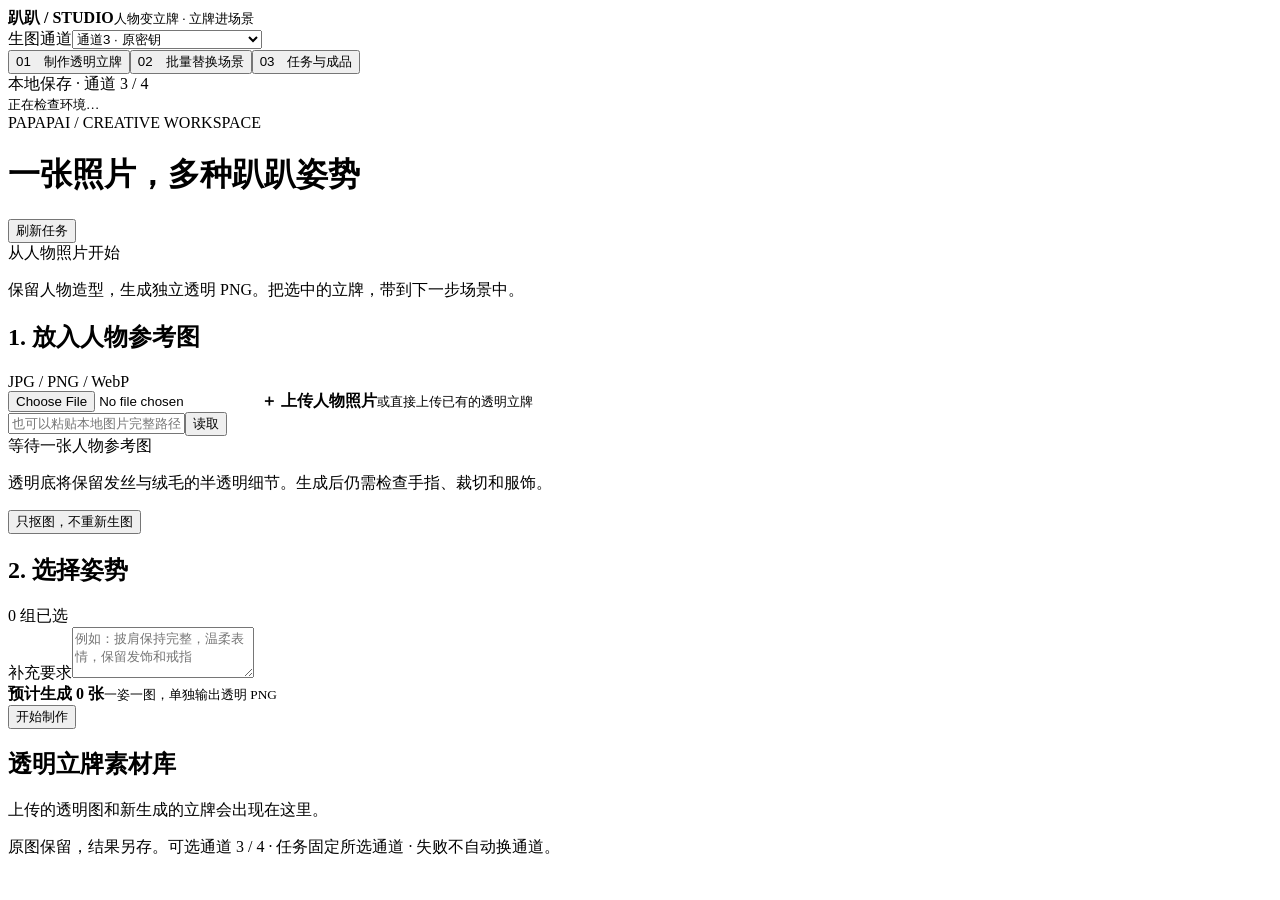
==== web/index.html @ 3525826f "Add portable Papapai Studio, eight AI pose assets, reusable skill and offline tests" ====
<!doctype html><html lang="zh-CN"><head><meta charset="utf-8"><meta name="viewport" content="width=device-width,initial-scale=1"><title>趴趴立牌工作台</title><link rel="stylesheet" href="/style.css"></head><body>
<aside><div class="brand"><b>趴趴<span> / STUDIO</span></b><small>人物变立牌 · 立牌进场景</small></div><label class="field">生图通道<select id="imageChannel"><option value="3">通道3 · 原密钥</option><option value="4">通道4 · GPT Image 2.5 CDN</option></select></label><nav><button data-tab="make" class="active">01　制作透明立牌</button><button data-tab="scene">02　批量替换场景</button><button data-tab="jobs">03　任务与成品</button></nav><div class="aside-foot"><span class="dot"></span> 本地保存 · 通道 3 / 4<br><small id="health">正在检查环境…</small></div></aside>
<main><header><div><span class="eyebrow">PAPAPAI / CREATIVE WORKSPACE</span><h1 id="title">一张照片，多种趴趴姿势</h1></div><button class="ghost" id="refresh">刷新任务</button></header>
<div id="notice" class="notice" role="status" hidden></div>
<section id="make" class="page"><div class="intro"><span>从人物照片开始</span><p>保留人物造型，生成独立透明 PNG。把选中的立牌，带到下一步场景中。</p></div><div class="columns"><div class="card"><div class="section-head"><h2>1. 放入人物参考图</h2><span>JPG / PNG / WebP</span></div><label class="upload"><input id="referenceFile" type="file" accept="image/png,image/jpeg,image/webp"><strong>＋ 上传人物照片</strong><small>或直接上传已有的透明立牌</small></label><div class="pathline"><input id="referencePath" placeholder="也可以粘贴本地图片完整路径"><button id="importReference" class="ghost">读取</button></div><div id="referencePreview" class="reference empty">等待一张人物参考图</div><p class="muted">透明底将保留发丝与绒毛的半透明细节。生成后仍需检查手指、裁切和服饰。</p><button id="cutoutOnly" class="ghost full">只抠图，不重新生图</button></div>
<div class="card"><div class="section-head"><h2>2. 选择姿势</h2><span id="poseCount">0 组已选</span></div><div id="poses" class="poses"></div><label class="field">补充要求<textarea id="poseExtra" rows="3" maxlength="3000" placeholder="例如：披肩保持完整，温柔表情，保留发饰和戒指"></textarea></label><div class="submitbar"><div><b id="poseEstimate">预计生成 0 张</b><small>一姿一图，单独输出透明 PNG</small></div><button id="startPoses" class="primary">开始制作</button></div></div></div>
<div class="section-head library-head"><div><h2>透明立牌素材库</h2><p class="muted">上传的透明图和新生成的立牌会出现在这里。</p></div><span id="libraryCount"></span></div><div id="library" class="gallery"></div></section>
<section id="scene" class="page" hidden><div class="intro"><span>让立牌进入真实场景</span><p>选择透明立牌与本地场景目录。按原图机位、光线和摆放方式替换原有立牌。</p></div><div class="columns scene-columns"><div class="card"><h2>1. 选择透明立牌</h2><label class="upload compact"><input id="productFile" type="file" accept="image/png"><strong>＋ 上传透明 PNG</strong></label><div id="products" class="small-gallery"></div><p class="muted" id="productCount">尚未选择立牌</p><label class="field">替换方式<select id="strategy"><option value="rotate">每个场景生成一张，立牌轮流分配</option><option value="all">每张立牌 × 每个场景，全部组合</option></select></label><label class="field">场景摆放<select id="sceneMode"><option value="auto">跟随原场景自动判断</option><option value="monitor">显示器上沿挂靠</option><option value="car">车内屏幕</option><option value="flat">桌垫平放 / 俯拍</option></select></label><label class="field">补充要求<textarea id="sceneExtra" rows="3" maxlength="3000" placeholder="例如：保留屏幕内容，立牌略小一些，接触阴影自然"></textarea></label></div>
<div class="card"><div class="section-head"><h2>2. 选择场景目录</h2><span id="sceneCount">0 个场景</span></div><label class="field">本机目录<input id="scenePath" placeholder="例如 C:&#92;Users&#92;Administrator&#92;Desktop&#92;趴趴夹创意图&#92;C"></label><div class="toolbar"><label><input id="recursive" type="checkbox"> 包含子目录</label><button id="scan" class="ghost">扫描目录</button><label class="filebtn">上传场景文件夹<input id="sceneFolder" type="file" webkitdirectory multiple></label></div><div class="toolbar"><button id="allScenes" class="textbtn">全选</button><button id="noneScenes" class="textbtn">清空选择</button><span class="muted">最多 200 张目录素材，每批最多生成 60 张</span></div><div id="scenes" class="scene-gallery empty">先扫描目录，或上传文件夹</div><div class="submitbar"><div><b id="sceneEstimate">预计生成 0 张</b><small>每张成品为一次所选通道生图</small></div><button id="startScenes" class="primary">开始批量替换</button></div></div></div></section>
<section id="jobs" class="page" hidden><div class="intro"><span>每一张，都有记录</span><p>任务逐张执行，刷新页面不会丢失。中断的远端生图需先核实；“继续未开始项”不会重复提交状态未明的图片。</p></div><div id="jobsList"></div></section>
<footer>原图保留，结果另存。可选通道 3 / 4 · 任务固定所选通道 · 失败不自动换通道。<span id="root"></span></footer>
</main><dialog id="preview"><div class="modalbar"><b id="previewName"></b><div><button data-bg="#edf0f2" class="swatch light" aria-label="浅色底"></button><button data-bg="#202a35" class="swatch dark" aria-label="深色底"></button><button data-bg="checker" class="swatch checker" aria-label="棋盘底"></button><a id="previewDownload" class="ghost" download>下载原图</a><button id="closePreview" class="ghost">关闭</button></div></div><div id="previewStage" class="checker"><img id="previewImage" alt="透明图检查"></div></dialog><script src="/poses.js?v=ai-poses-20261113-8"></script><script src="/app.js"></script><script src="/fidelity.js"></script></body></html>
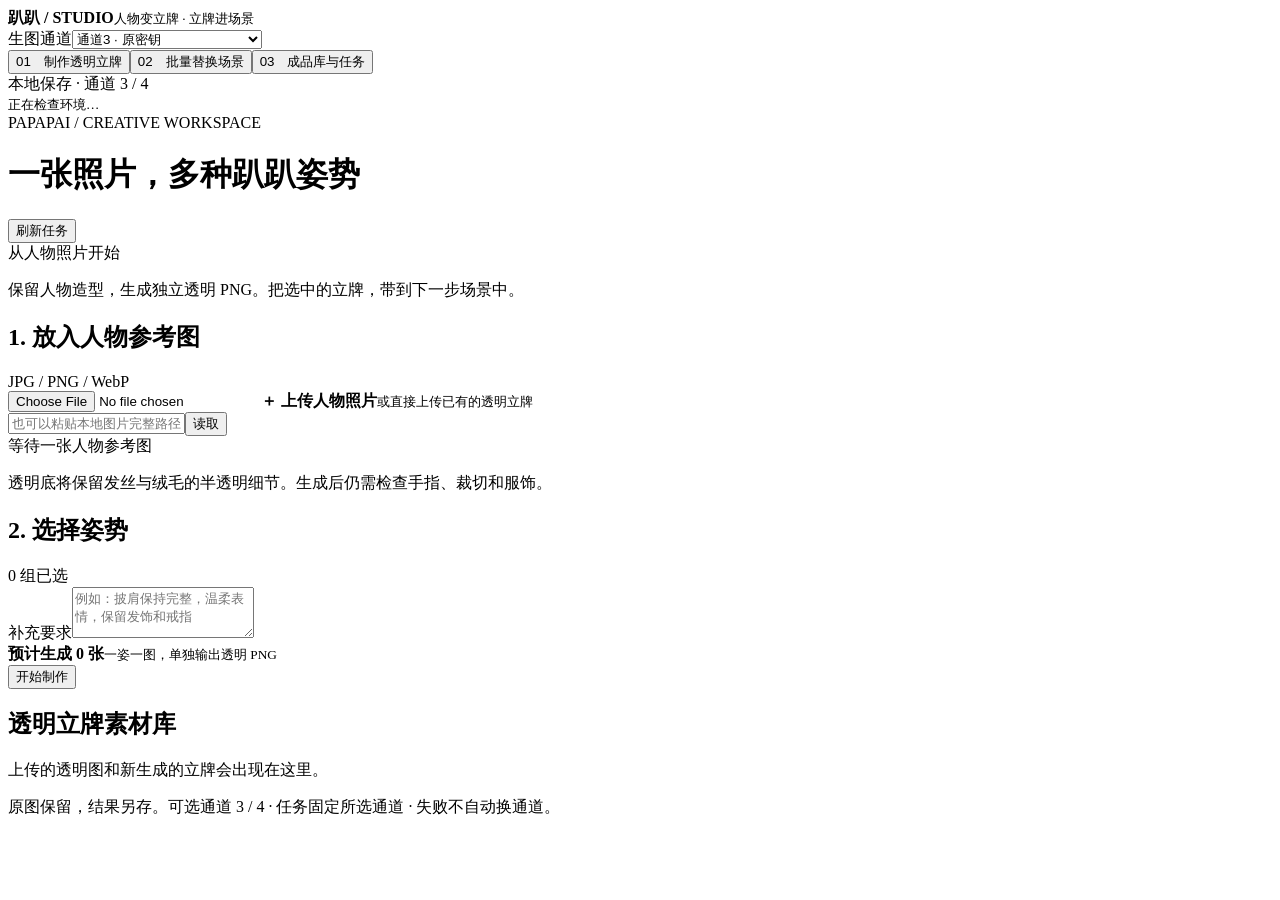
==== commit 325b9a37: "Sync stable studio: original-pose rebuild, crop guards, unified trash and chronological galleries" ====
--- a/web/index.html
+++ b/web/index.html
@@ -1,12 +1,12 @@
-<!doctype html><html lang="zh-CN"><head><meta charset="utf-8"><meta name="viewport" content="width=device-width,initial-scale=1"><title>趴趴立牌工作台</title><link rel="stylesheet" href="/style.css"></head><body>
-<aside><div class="brand"><b>趴趴<span> / STUDIO</span></b><small>人物变立牌 · 立牌进场景</small></div><label class="field">生图通道<select id="imageChannel"><option value="3">通道3 · 原密钥</option><option value="4">通道4 · GPT Image 2.5 CDN</option></select></label><nav><button data-tab="make" class="active">01　制作透明立牌</button><button data-tab="scene">02　批量替换场景</button><button data-tab="jobs">03　任务与成品</button></nav><div class="aside-foot"><span class="dot"></span> 本地保存 · 通道 3 / 4<br><small id="health">正在检查环境…</small></div></aside>
+<!doctype html><html lang="zh-CN"><head><meta charset="utf-8"><meta name="viewport" content="width=device-width,initial-scale=1"><title>趴趴立牌工作台</title><link rel="stylesheet" href="/style.css?v=product-time-1"></head><body>
+<aside><div class="brand"><b>趴趴<span> / STUDIO</span></b><small>人物变立牌 · 立牌进场景</small></div><label class="field">生图通道<select id="imageChannel"><option value="3">通道3 · 原密钥</option><option value="4">通道4 · GPT Image 2.5 CDN</option></select></label><nav><button data-tab="make" class="active">01　制作透明立牌</button><button data-tab="scene">02　批量替换场景</button><button data-tab="jobs">03　成品库与任务</button></nav><div class="aside-foot"><span class="dot"></span> 本地保存 · 通道 3 / 4<br><small id="health">正在检查环境…</small></div></aside>
 <main><header><div><span class="eyebrow">PAPAPAI / CREATIVE WORKSPACE</span><h1 id="title">一张照片，多种趴趴姿势</h1></div><button class="ghost" id="refresh">刷新任务</button></header>
 <div id="notice" class="notice" role="status" hidden></div>
-<section id="make" class="page"><div class="intro"><span>从人物照片开始</span><p>保留人物造型，生成独立透明 PNG。把选中的立牌，带到下一步场景中。</p></div><div class="columns"><div class="card"><div class="section-head"><h2>1. 放入人物参考图</h2><span>JPG / PNG / WebP</span></div><label class="upload"><input id="referenceFile" type="file" accept="image/png,image/jpeg,image/webp"><strong>＋ 上传人物照片</strong><small>或直接上传已有的透明立牌</small></label><div class="pathline"><input id="referencePath" placeholder="也可以粘贴本地图片完整路径"><button id="importReference" class="ghost">读取</button></div><div id="referencePreview" class="reference empty">等待一张人物参考图</div><p class="muted">透明底将保留发丝与绒毛的半透明细节。生成后仍需检查手指、裁切和服饰。</p><button id="cutoutOnly" class="ghost full">只抠图，不重新生图</button></div>
+<section id="make" class="page"><div class="intro"><span>从人物照片开始</span><p>保留人物造型，生成独立透明 PNG。把选中的立牌，带到下一步场景中。</p></div><div class="columns"><div class="card"><div class="section-head"><h2>1. 放入人物参考图</h2><span>JPG / PNG / WebP</span></div><label class="upload"><input id="referenceFile" type="file" accept="image/png,image/jpeg,image/webp"><strong>＋ 上传人物照片</strong><small>或直接上传已有的透明立牌</small></label><div class="pathline"><input id="referencePath" placeholder="也可以粘贴本地图片完整路径"><button id="importReference" class="ghost">读取</button></div><div id="referencePreview" class="reference empty">等待一张人物参考图</div><p class="muted">透明底将保留发丝与绒毛的半透明细节。生成后仍需检查手指、裁切和服饰。</p><div id="rebuildOperations" hidden><p id="rebuildReady" class="muted" hidden></p><p class="muted">原动作复刻：保留人物、原姿势、手指方向与遮挡。不需要选择动作。</p><button id="rebuildOriginal" class="primary full">抠图并高清重构 · 保留原动作</button><p class="muted">生成 1 张透明 PNG · 1 次生图 · 使用右上角所选通道。AI 重构需检查细节，不能保证像素级一致。</p><details class="st-fold"><summary>仅抠图（不重新生图）</summary><p class="muted">保留原像素，仅处理背景与边缘。</p><button id="cutoutOnly" class="ghost full">仅抠图 · 输出透明 PNG</button></details></div></div>
 <div class="card"><div class="section-head"><h2>2. 选择姿势</h2><span id="poseCount">0 组已选</span></div><div id="poses" class="poses"></div><label class="field">补充要求<textarea id="poseExtra" rows="3" maxlength="3000" placeholder="例如：披肩保持完整，温柔表情，保留发饰和戒指"></textarea></label><div class="submitbar"><div><b id="poseEstimate">预计生成 0 张</b><small>一姿一图，单独输出透明 PNG</small></div><button id="startPoses" class="primary">开始制作</button></div></div></div>
 <div class="section-head library-head"><div><h2>透明立牌素材库</h2><p class="muted">上传的透明图和新生成的立牌会出现在这里。</p></div><span id="libraryCount"></span></div><div id="library" class="gallery"></div></section>
-<section id="scene" class="page" hidden><div class="intro"><span>让立牌进入真实场景</span><p>选择透明立牌与本地场景目录。按原图机位、光线和摆放方式替换原有立牌。</p></div><div class="columns scene-columns"><div class="card"><h2>1. 选择透明立牌</h2><label class="upload compact"><input id="productFile" type="file" accept="image/png"><strong>＋ 上传透明 PNG</strong></label><div id="products" class="small-gallery"></div><p class="muted" id="productCount">尚未选择立牌</p><label class="field">替换方式<select id="strategy"><option value="rotate">每个场景生成一张，立牌轮流分配</option><option value="all">每张立牌 × 每个场景，全部组合</option></select></label><label class="field">场景摆放<select id="sceneMode"><option value="auto">跟随原场景自动判断</option><option value="monitor">显示器上沿挂靠</option><option value="car">车内屏幕</option><option value="flat">桌垫平放 / 俯拍</option></select></label><label class="field">补充要求<textarea id="sceneExtra" rows="3" maxlength="3000" placeholder="例如：保留屏幕内容，立牌略小一些，接触阴影自然"></textarea></label></div>
-<div class="card"><div class="section-head"><h2>2. 选择场景目录</h2><span id="sceneCount">0 个场景</span></div><label class="field">本机目录<input id="scenePath" placeholder="例如 C:&#92;Users&#92;Administrator&#92;Desktop&#92;趴趴夹创意图&#92;C"></label><div class="toolbar"><label><input id="recursive" type="checkbox"> 包含子目录</label><button id="scan" class="ghost">扫描目录</button><label class="filebtn">上传场景文件夹<input id="sceneFolder" type="file" webkitdirectory multiple></label></div><div class="toolbar"><button id="allScenes" class="textbtn">全选</button><button id="noneScenes" class="textbtn">清空选择</button><span class="muted">最多 200 张目录素材，每批最多生成 60 张</span></div><div id="scenes" class="scene-gallery empty">先扫描目录，或上传文件夹</div><div class="submitbar"><div><b id="sceneEstimate">预计生成 0 张</b><small>每张成品为一次所选通道生图</small></div><button id="startScenes" class="primary">开始批量替换</button></div></div></div></section>
+<section id="scene" class="page" hidden><div class="intro"><span>让立牌进入真实场景</span><p>选立牌 → 添加场景 → 开始生图。不用标角点或画蒙版；锁定原人物姿势和手部动作，替换场景中的旧立牌。</p></div><div class="columns scene-columns"><div class="card"><h2>1. 选择透明立牌</h2><label class="upload compact"><input id="productFile" type="file" accept="image/png"><strong>＋ 上传要放进场景的透明立牌</strong></label><div id="products" class="small-gallery"></div><p class="muted" id="productCount">尚未选择立牌</p><details class="scene-options"><summary>更多设置（可不填）</summary><label class="field">替换方式<select id="strategy"><option value="rotate">每个场景生成一张，立牌轮流分配</option><option value="all">每张立牌 × 每个场景，全部组合</option></select></label><label class="field">场景摆放<select id="sceneMode"><option value="auto">跟随原场景自动判断</option><option value="monitor" selected>显示器上沿挂靠</option><option value="car">车内屏幕</option><option value="flat">桌垫平放 / 俯拍</option></select></label></details><label class="field">补充要求<textarea id="sceneExtra" rows="3" maxlength="3000" placeholder="例如：保留屏幕内容，立牌略小一些，接触阴影自然"></textarea></label></div>
+<div class="card"><div class="section-head"><h2>2. 添加场景图片</h2><span id="sceneCount">0 个场景</span></div><label class="field">本机场景目录（也可直接上传图片）<input id="scenePath" placeholder="例如 C:&#92;Users&#92;Administrator&#92;Desktop&#92;趴趴夹创意图&#92;C"></label><label class="upload compact"><input id="sceneFiles" type="file" multiple accept="image/png,image/jpeg,image/webp"><strong>＋ 上传场景图片（可多选）</strong></label><div class="toolbar"><label><input id="recursive" type="checkbox"> 包含子目录</label><button id="scan" class="ghost">扫描目录</button><label class="filebtn">上传场景文件夹<input id="sceneFolder" type="file" webkitdirectory multiple></label></div><div class="toolbar"><button id="allScenes" class="textbtn">全选</button><button id="noneScenes" class="textbtn">清空选择</button><span class="muted">最多 200 张目录素材，每批最多生成 60 张</span></div><div id="scenes" class="scene-gallery empty">先扫描目录，或上传文件夹</div><div class="submitbar"><div><b id="sceneEstimate">预计生成 0 张</b><small>每个场景1张 · 每张1次生图 · 完成后检查手指与融合效果</small></div><button id="startScenes" class="primary">开始批量生图</button></div></div></div></section>
 <section id="jobs" class="page" hidden><div class="intro"><span>每一张，都有记录</span><p>任务逐张执行，刷新页面不会丢失。中断的远端生图需先核实；“继续未开始项”不会重复提交状态未明的图片。</p></div><div id="jobsList"></div></section>
 <footer>原图保留，结果另存。可选通道 3 / 4 · 任务固定所选通道 · 失败不自动换通道。<span id="root"></span></footer>
-</main><dialog id="preview"><div class="modalbar"><b id="previewName"></b><div><button data-bg="#edf0f2" class="swatch light" aria-label="浅色底"></button><button data-bg="#202a35" class="swatch dark" aria-label="深色底"></button><button data-bg="checker" class="swatch checker" aria-label="棋盘底"></button><a id="previewDownload" class="ghost" download>下载原图</a><button id="closePreview" class="ghost">关闭</button></div></div><div id="previewStage" class="checker"><img id="previewImage" alt="透明图检查"></div></dialog><script src="/poses.js?v=ai-poses-20261113-8"></script><script src="/app.js"></script><script src="/fidelity.js"></script></body></html>+</main><dialog id="preview"><div class="modalbar"><b id="previewName"></b><div><button data-bg="#edf0f2" class="swatch light" aria-label="浅色底"></button><button data-bg="#202a35" class="swatch dark" aria-label="深色底"></button><button data-bg="checker" class="swatch checker" aria-label="棋盘底"></button><a id="previewDownload" class="ghost" download>下载原图</a><button id="closePreview" class="ghost">关闭</button></div></div><div id="previewStage" class="checker"><img id="previewImage" alt="透明图检查"></div></dialog><script src="/poses.js?v=ai-poses-20261113-8"></script><script src="/app.js?v=gallery-1"></script><script src="/gallery.js?v=studio-1"></script><script src="/studio.js?v=product-time-1"></script></body></html>
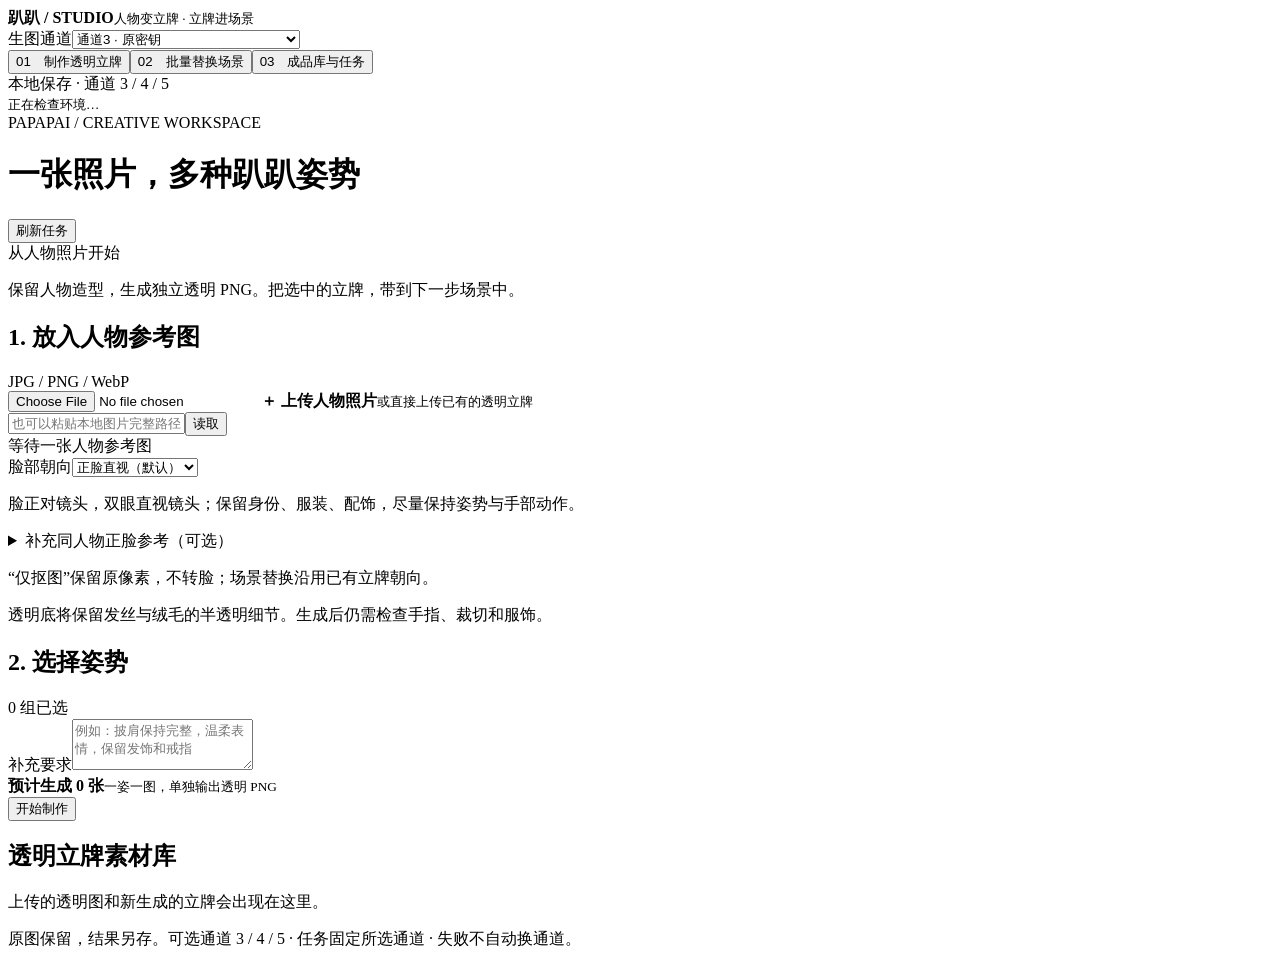
==== commit 0304cf1d: "Sync latest Papapai Studio root: channel 5, pose groups, downloads and optional sample" ====
--- a/web/index.html
+++ b/web/index.html
@@ -1,12 +1,12 @@
-<!doctype html><html lang="zh-CN"><head><meta charset="utf-8"><meta name="viewport" content="width=device-width,initial-scale=1"><title>趴趴立牌工作台</title><link rel="stylesheet" href="/style.css?v=product-time-1"></head><body>
-<aside><div class="brand"><b>趴趴<span> / STUDIO</span></b><small>人物变立牌 · 立牌进场景</small></div><label class="field">生图通道<select id="imageChannel"><option value="3">通道3 · 原密钥</option><option value="4">通道4 · GPT Image 2.5 CDN</option></select></label><nav><button data-tab="make" class="active">01　制作透明立牌</button><button data-tab="scene">02　批量替换场景</button><button data-tab="jobs">03　成品库与任务</button></nav><div class="aside-foot"><span class="dot"></span> 本地保存 · 通道 3 / 4<br><small id="health">正在检查环境…</small></div></aside>
+<!doctype html><html lang="zh-CN"><head><meta charset="utf-8"><meta name="viewport" content="width=device-width,initial-scale=1"><title>趴趴立牌工作台</title><link rel="stylesheet" href="/style.css?v=connection-recovery-1"></head><body>
+<aside><div class="brand"><b>趴趴<span> / STUDIO</span></b><small>人物变立牌 · 立牌进场景</small></div><label class="field">生图通道<select id="imageChannel"><option value="3">通道3 · 原密钥</option><option value="4">通道4 · 星启 · banana-pro</option><option value="5">通道5 · Apimart · Nano Banana 2.1</option></select></label><nav><button data-tab="make" class="active">01　制作透明立牌</button><button data-tab="scene">02　批量替换场景</button><button data-tab="jobs">03　成品库与任务</button></nav><div class="aside-foot"><span class="dot"></span> 本地保存 · 通道 3 / 4 / 5<br><small id="health">正在检查环境…</small></div></aside>
 <main><header><div><span class="eyebrow">PAPAPAI / CREATIVE WORKSPACE</span><h1 id="title">一张照片，多种趴趴姿势</h1></div><button class="ghost" id="refresh">刷新任务</button></header>
 <div id="notice" class="notice" role="status" hidden></div>
-<section id="make" class="page"><div class="intro"><span>从人物照片开始</span><p>保留人物造型，生成独立透明 PNG。把选中的立牌，带到下一步场景中。</p></div><div class="columns"><div class="card"><div class="section-head"><h2>1. 放入人物参考图</h2><span>JPG / PNG / WebP</span></div><label class="upload"><input id="referenceFile" type="file" accept="image/png,image/jpeg,image/webp"><strong>＋ 上传人物照片</strong><small>或直接上传已有的透明立牌</small></label><div class="pathline"><input id="referencePath" placeholder="也可以粘贴本地图片完整路径"><button id="importReference" class="ghost">读取</button></div><div id="referencePreview" class="reference empty">等待一张人物参考图</div><p class="muted">透明底将保留发丝与绒毛的半透明细节。生成后仍需检查手指、裁切和服饰。</p><div id="rebuildOperations" hidden><p id="rebuildReady" class="muted" hidden></p><p class="muted">原动作复刻：保留人物、原姿势、手指方向与遮挡。不需要选择动作。</p><button id="rebuildOriginal" class="primary full">抠图并高清重构 · 保留原动作</button><p class="muted">生成 1 张透明 PNG · 1 次生图 · 使用右上角所选通道。AI 重构需检查细节，不能保证像素级一致。</p><details class="st-fold"><summary>仅抠图（不重新生图）</summary><p class="muted">保留原像素，仅处理背景与边缘。</p><button id="cutoutOnly" class="ghost full">仅抠图 · 输出透明 PNG</button></details></div></div>
+<section id="make" class="page"><div class="intro"><span>从人物照片开始</span><p>保留人物造型，生成独立透明 PNG。把选中的立牌，带到下一步场景中。</p></div><div class="columns"><div class="card"><div class="section-head"><h2>1. 放入人物参考图</h2><span>JPG / PNG / WebP</span></div><label class="upload"><input id="referenceFile" type="file" accept="image/png,image/jpeg,image/webp"><strong>＋ 上传人物照片</strong><small>或直接上传已有的透明立牌</small></label><div class="pathline"><input id="referencePath" placeholder="也可以粘贴本地图片完整路径"><button id="importReference" class="ghost">读取</button></div><div id="referencePreview" class="reference empty">等待一张人物参考图</div><div id="faceOptions" class="face-options"><label class="field">脸部朝向<select id="faceMode"><option value="front" selected>正脸直视（默认）</option><option value="original">保留原图朝向</option></select></label><p class="muted">脸正对镜头，双眼直视镜头；保留身份、服装、配饰，尽量保持姿势与手部动作。</p><details id="faceReferenceOptions"><summary>补充同人物正脸参考（可选）</summary><p class="muted">明显侧脸可补一张正脸照片，仅辅助面貌，不改变服装和动作。</p><input id="faceReferenceFile" type="file" accept="image/png,image/jpeg,image/webp"><div id="faceReferencePreview"></div></details><p class="muted">“仅抠图”保留原像素，不转脸；场景替换沿用已有立牌朝向。</p></div><p class="muted">透明底将保留发丝与绒毛的半透明细节。生成后仍需检查手指、裁切和服饰。</p><div id="rebuildOperations" hidden><p id="rebuildReady" class="muted" hidden></p><p class="muted">原动作复刻：保留人物、原姿势、手指方向与遮挡。不需要选择动作。</p><button id="rebuildOriginal" class="primary full">抠图并高清重构 · 保留原动作</button><p class="muted">生成 1 张透明 PNG · 1 次生图 · 使用右上角所选通道。AI 重构需检查细节，不能保证像素级一致。</p><details class="st-fold"><summary>仅抠图（不重新生图）</summary><p class="muted">保留原像素，仅处理背景与边缘。</p><button id="cutoutOnly" class="ghost full">仅抠图 · 输出透明 PNG</button></details></div></div>
 <div class="card"><div class="section-head"><h2>2. 选择姿势</h2><span id="poseCount">0 组已选</span></div><div id="poses" class="poses"></div><label class="field">补充要求<textarea id="poseExtra" rows="3" maxlength="3000" placeholder="例如：披肩保持完整，温柔表情，保留发饰和戒指"></textarea></label><div class="submitbar"><div><b id="poseEstimate">预计生成 0 张</b><small>一姿一图，单独输出透明 PNG</small></div><button id="startPoses" class="primary">开始制作</button></div></div></div>
 <div class="section-head library-head"><div><h2>透明立牌素材库</h2><p class="muted">上传的透明图和新生成的立牌会出现在这里。</p></div><span id="libraryCount"></span></div><div id="library" class="gallery"></div></section>
 <section id="scene" class="page" hidden><div class="intro"><span>让立牌进入真实场景</span><p>选立牌 → 添加场景 → 开始生图。不用标角点或画蒙版；锁定原人物姿势和手部动作，替换场景中的旧立牌。</p></div><div class="columns scene-columns"><div class="card"><h2>1. 选择透明立牌</h2><label class="upload compact"><input id="productFile" type="file" accept="image/png"><strong>＋ 上传要放进场景的透明立牌</strong></label><div id="products" class="small-gallery"></div><p class="muted" id="productCount">尚未选择立牌</p><details class="scene-options"><summary>更多设置（可不填）</summary><label class="field">替换方式<select id="strategy"><option value="rotate">每个场景生成一张，立牌轮流分配</option><option value="all">每张立牌 × 每个场景，全部组合</option></select></label><label class="field">场景摆放<select id="sceneMode"><option value="auto">跟随原场景自动判断</option><option value="monitor" selected>显示器上沿挂靠</option><option value="car">车内屏幕</option><option value="flat">桌垫平放 / 俯拍</option></select></label></details><label class="field">补充要求<textarea id="sceneExtra" rows="3" maxlength="3000" placeholder="例如：保留屏幕内容，立牌略小一些，接触阴影自然"></textarea></label></div>
 <div class="card"><div class="section-head"><h2>2. 添加场景图片</h2><span id="sceneCount">0 个场景</span></div><label class="field">本机场景目录（也可直接上传图片）<input id="scenePath" placeholder="例如 C:&#92;Users&#92;Administrator&#92;Desktop&#92;趴趴夹创意图&#92;C"></label><label class="upload compact"><input id="sceneFiles" type="file" multiple accept="image/png,image/jpeg,image/webp"><strong>＋ 上传场景图片（可多选）</strong></label><div class="toolbar"><label><input id="recursive" type="checkbox"> 包含子目录</label><button id="scan" class="ghost">扫描目录</button><label class="filebtn">上传场景文件夹<input id="sceneFolder" type="file" webkitdirectory multiple></label></div><div class="toolbar"><button id="allScenes" class="textbtn">全选</button><button id="noneScenes" class="textbtn">清空选择</button><span class="muted">最多 200 张目录素材，每批最多生成 60 张</span></div><div id="scenes" class="scene-gallery empty">先扫描目录，或上传文件夹</div><div class="submitbar"><div><b id="sceneEstimate">预计生成 0 张</b><small>每个场景1张 · 每张1次生图 · 完成后检查手指与融合效果</small></div><button id="startScenes" class="primary">开始批量生图</button></div></div></div></section>
 <section id="jobs" class="page" hidden><div class="intro"><span>每一张，都有记录</span><p>任务逐张执行，刷新页面不会丢失。中断的远端生图需先核实；“继续未开始项”不会重复提交状态未明的图片。</p></div><div id="jobsList"></div></section>
-<footer>原图保留，结果另存。可选通道 3 / 4 · 任务固定所选通道 · 失败不自动换通道。<span id="root"></span></footer>
-</main><dialog id="preview"><div class="modalbar"><b id="previewName"></b><div><button data-bg="#edf0f2" class="swatch light" aria-label="浅色底"></button><button data-bg="#202a35" class="swatch dark" aria-label="深色底"></button><button data-bg="checker" class="swatch checker" aria-label="棋盘底"></button><a id="previewDownload" class="ghost" download>下载原图</a><button id="closePreview" class="ghost">关闭</button></div></div><div id="previewStage" class="checker"><img id="previewImage" alt="透明图检查"></div></dialog><script src="/poses.js?v=ai-poses-20261113-8"></script><script src="/app.js?v=gallery-1"></script><script src="/gallery.js?v=studio-1"></script><script src="/studio.js?v=product-time-1"></script></body></html>+<footer>原图保留，结果另存。可选通道 3 / 4 / 5 · 任务固定所选通道 · 失败不自动换通道。<span id="root"></span></footer>
+</main><dialog id="preview"><div class="modalbar"><b id="previewName"></b><div><button data-bg="#edf0f2" class="swatch light" aria-label="浅色底"></button><button data-bg="#202a35" class="swatch dark" aria-label="深色底"></button><button data-bg="checker" class="swatch checker" aria-label="棋盘底"></button><a id="previewDownload" class="ghost" download>下载原图</a><button id="closePreview" class="ghost">关闭</button></div></div><div id="previewStage" class="checker"><img id="previewImage" alt="透明图检查"></div></dialog><script src="/poses.js?v=papatie20-20261116"></script><script src="/app.js?v=connection-recovery-1"></script><script src="/gallery.js?v=studio-1"></script><script src="/studio.js?v=optional-sample-20261117"></script></body></html>
